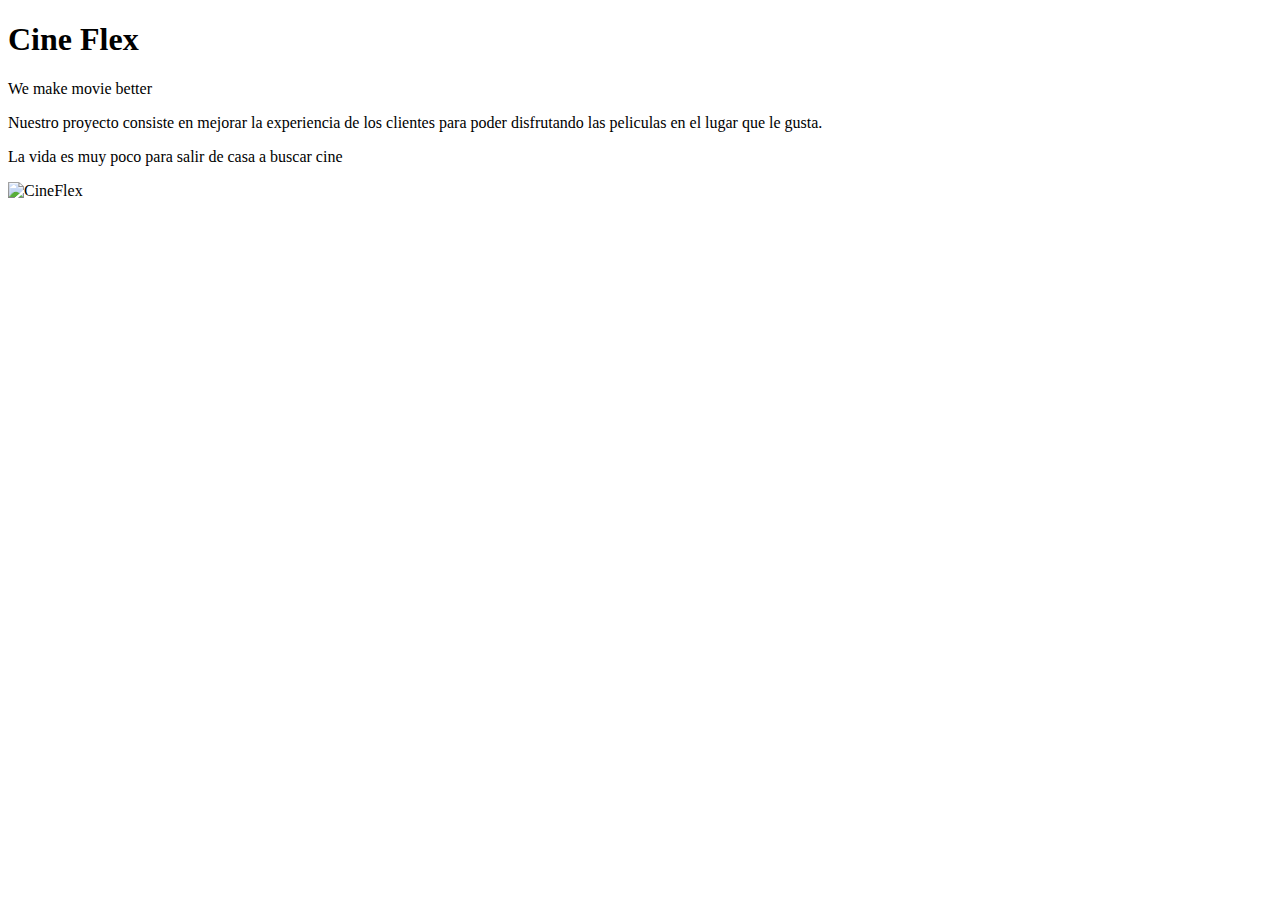
==== index.html @ 94b9f435 "añadido el título del proyecto. un poco de descripciones. el logotipo" ====
<!DOCTYPE html>
<html lang="en">
<head>
    <meta charset="UTF-8">
    <title>Cine Flex</title>
</head>
<body>
    <h1>Cine Flex</h1>

    <p>We make movie better</p>
    <p>Nuestro proyecto consiste en mejorar la experiencia de los clientes para poder disfrutando las peliculas en el lugar que le gusta.  </p>
    <p>La vida es muy poco para salir de casa a buscar cine</p>
    <img src="resources\CineFlex.png" alt="CineFlex" />
</body>
</html>
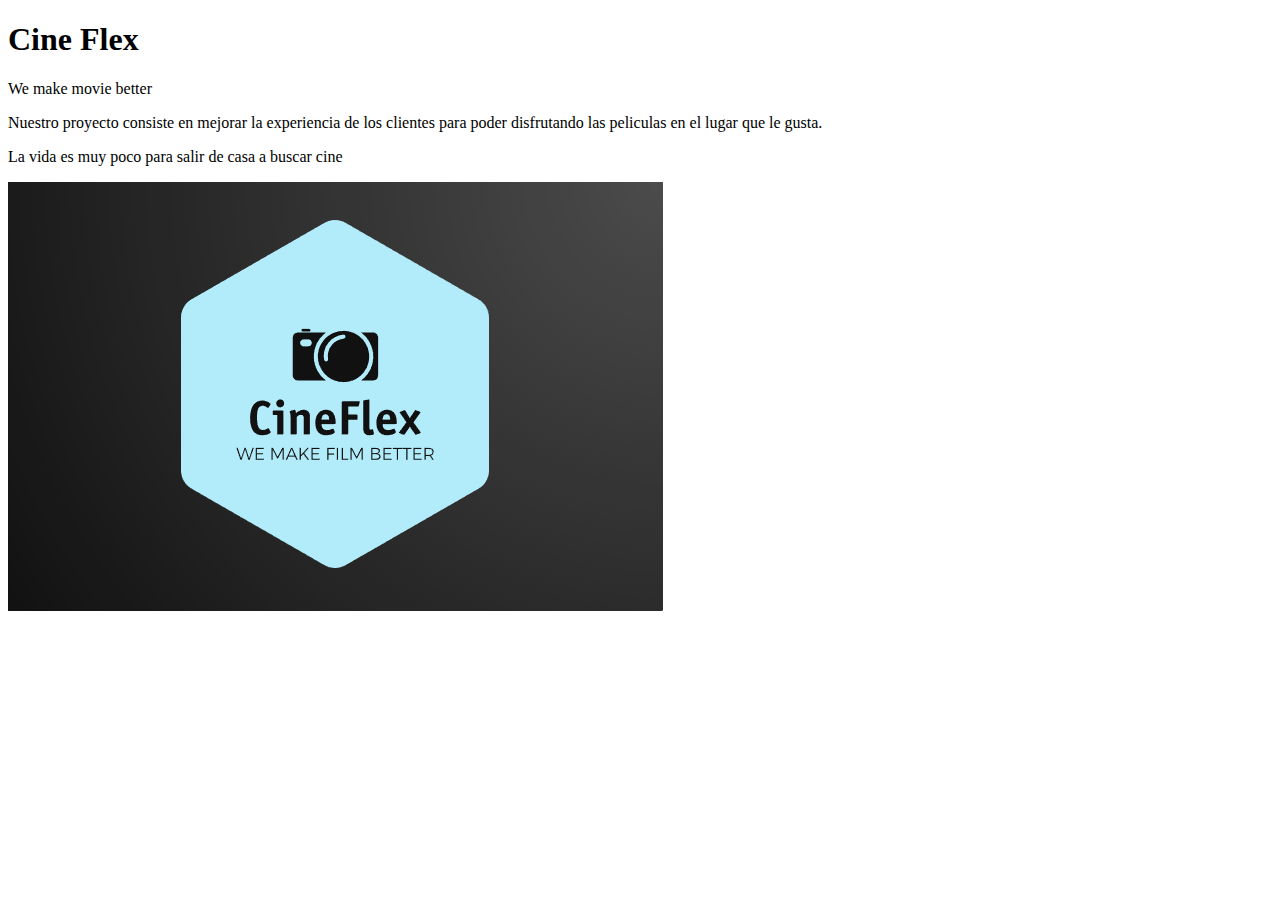
==== commit 815206e0: "cambiado el idioma de index.html a "es". Pequeña prueba para probar el sourcetree" ====
--- a/index.html
+++ b/index.html
@@ -1,5 +1,5 @@
 <!DOCTYPE html>
-<html lang="en">
+<html lang="es">
 <head>
     <meta charset="UTF-8">
     <title>Cine Flex</title>
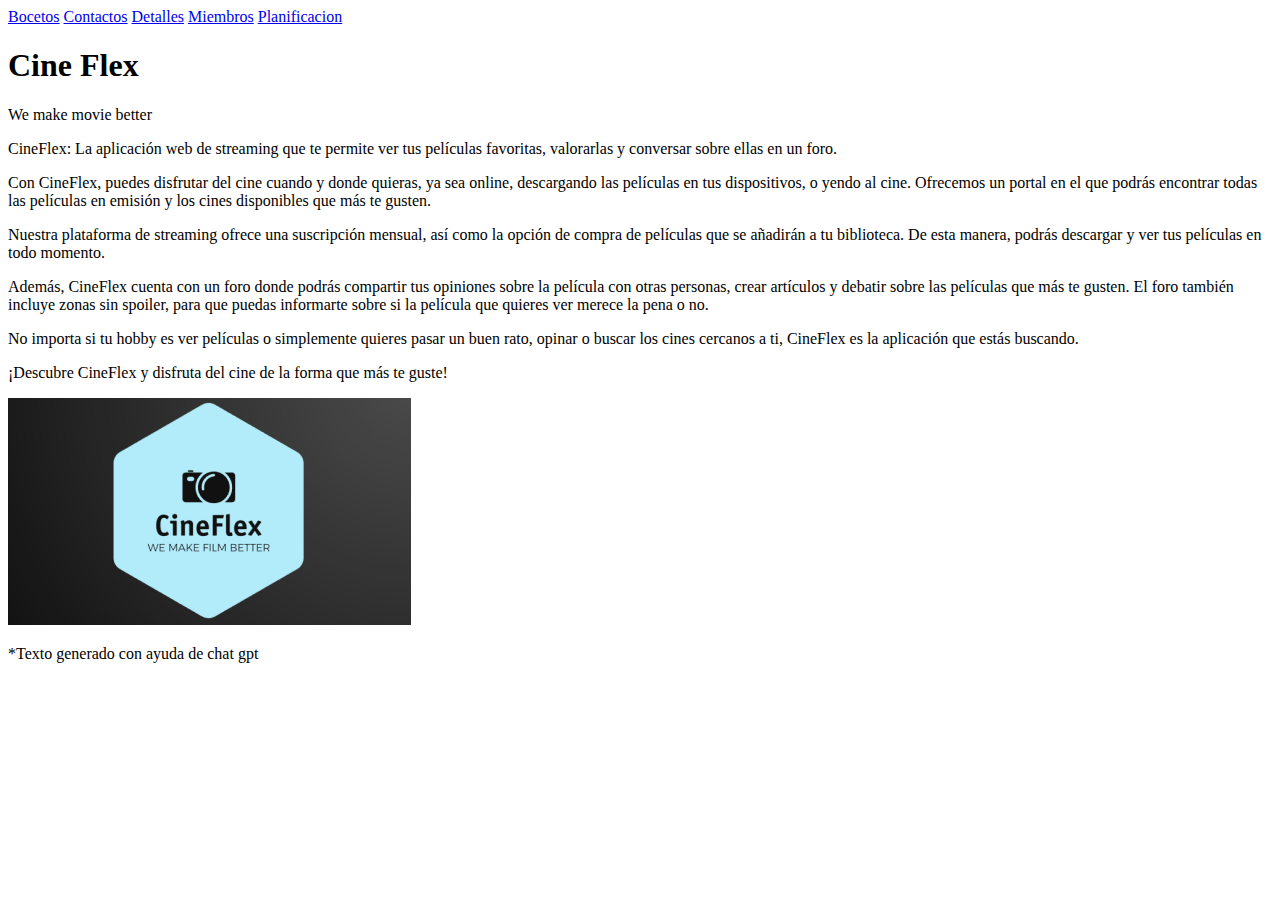
==== commit c3470c69: "Add files via upload" ====
--- a/index.html
+++ b/index.html
@@ -5,11 +5,18 @@
     <title>Cine Flex</title>
 </head>
 <body>
+    <a href="bocetos.html">Bocetos</a> <a href="contacto.html">Contactos</a> <a href="detalles.html">Detalles</a> <a href="miembros.html">Miembros</a> <a href="planificacion.html">Planificacion</a>
     <h1>Cine Flex</h1>
 
     <p>We make movie better</p>
-    <p>Nuestro proyecto consiste en mejorar la experiencia de los clientes para poder disfrutando las peliculas en el lugar que le gusta.  </p>
-    <p>La vida es muy poco para salir de casa a buscar cine</p>
-    <img src="resources\CineFlex.png" alt="CineFlex" />
+    <p>CineFlex: La aplicación web de streaming que te permite ver tus películas favoritas, valorarlas y conversar sobre ellas en un foro.</p>
+    <p>Con CineFlex, puedes disfrutar del cine cuando y donde quieras, ya sea online, descargando las películas en tus dispositivos, o yendo al cine. Ofrecemos un portal en el que podrás encontrar todas las películas en emisión y los cines disponibles que más te gusten.</p>
+    <p>Nuestra plataforma de streaming ofrece una suscripción mensual, así como la opción de compra de películas que se añadirán a tu biblioteca. De esta manera, podrás descargar y ver tus películas en todo momento.</p>
+    <p>Además, CineFlex cuenta con un foro donde podrás compartir tus opiniones sobre la película con otras personas, crear artículos y debatir sobre las películas que más te gusten. El foro también incluye zonas sin spoiler, para que puedas informarte sobre si la película que quieres ver merece la pena o no.</p>
+    <p>No importa si tu hobby es ver películas o simplemente quieres pasar un buen rato, opinar o buscar los cines cercanos a ti, CineFlex es la aplicación que estás buscando.</p>
+    <p>¡Descubre CineFlex y disfruta del cine de la forma que más te guste!</p>
+    
+    <img src="img\CineFlex.png" alt="CineFlex" />
+    <p>*Texto generado con ayuda de chat gpt</p>
 </body>
 </html>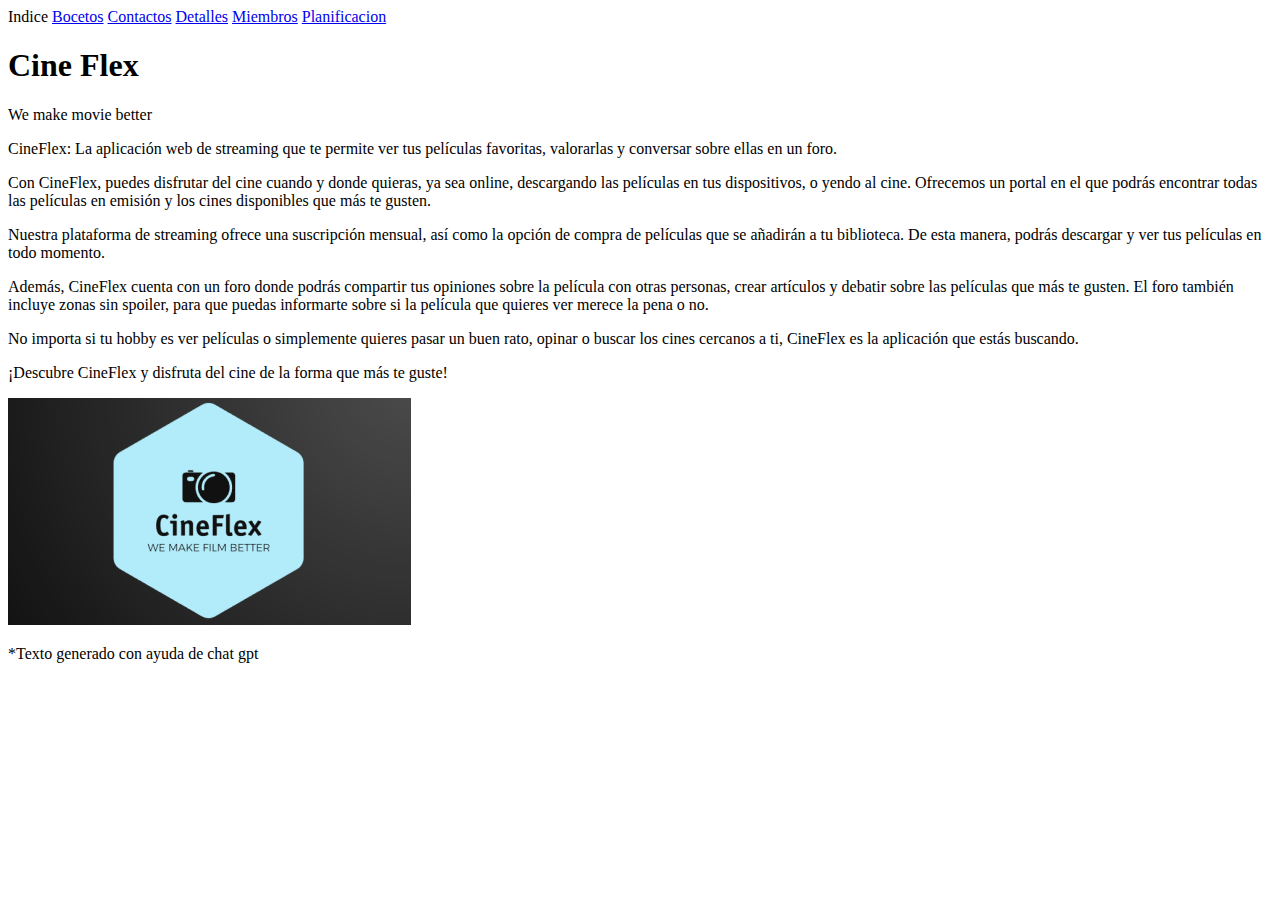
==== commit b82c108f: "Retocado los <a>" ====
--- a/index.html
+++ b/index.html
@@ -5,7 +5,15 @@
     <title>Cine Flex</title>
 </head>
 <body>
-    <a href="bocetos.html">Bocetos</a> <a href="contacto.html">Contactos</a> <a href="detalles.html">Detalles</a> <a href="miembros.html">Miembros</a> <a href="planificacion.html">Planificacion</a>
+    <div>
+        <a>Indice</a>
+        <a href="bocetos.html">Bocetos</a>
+        <a href="contacto.html">Contactos</a>
+        <a href="detalles.html">Detalles</a>
+        <a href="miembros.html">Miembros</a>
+        <a href="planificacion.html">Planificacion</a>
+    </div>
+    
     <h1>Cine Flex</h1>
 
     <p>We make movie better</p>
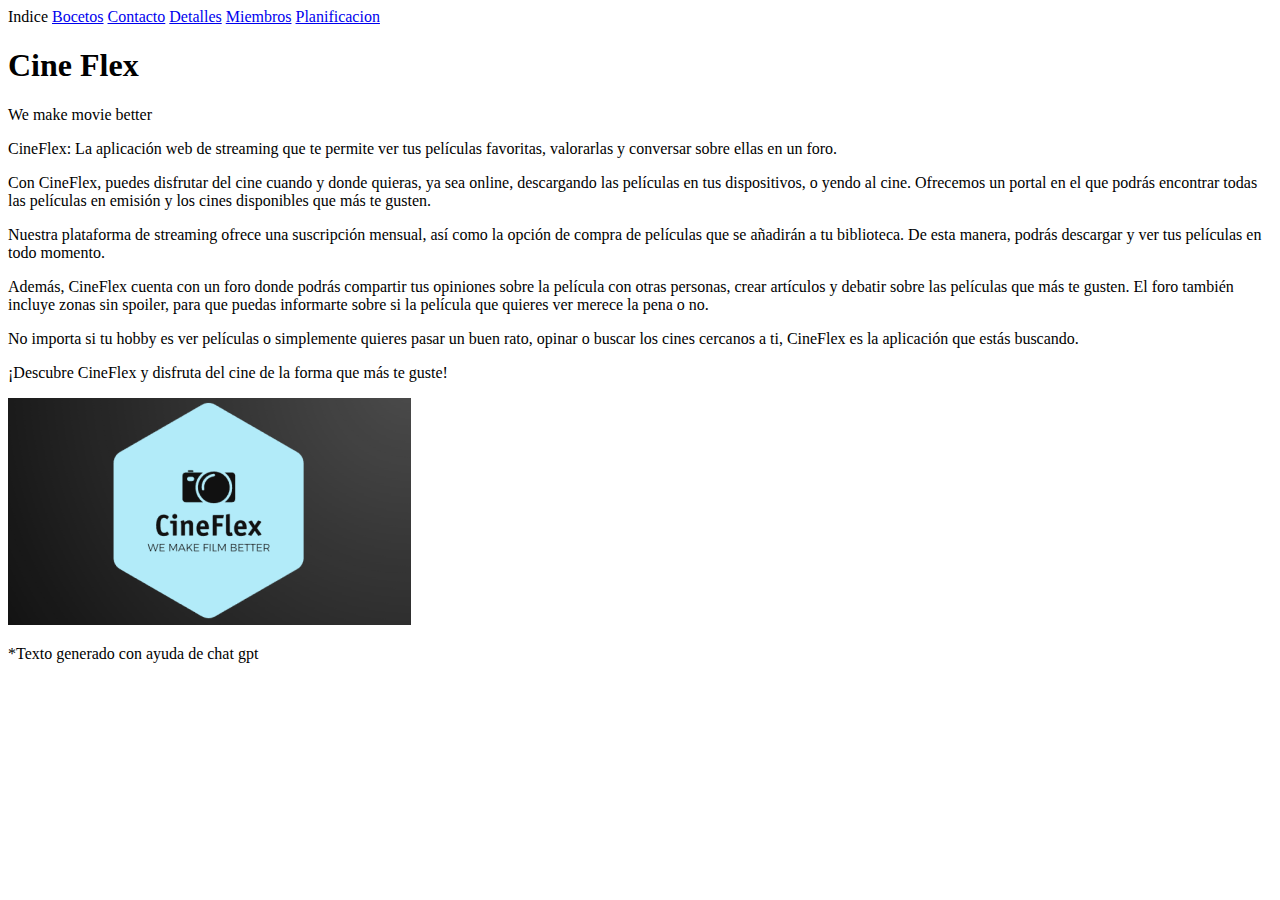
==== commit 74ad8664: "Typo" ====
--- a/index.html
+++ b/index.html
@@ -8,7 +8,7 @@
     <div>
         <a>Indice</a>
         <a href="bocetos.html">Bocetos</a>
-        <a href="contacto.html">Contactos</a>
+        <a href="contacto.html">Contacto</a>
         <a href="detalles.html">Detalles</a>
         <a href="miembros.html">Miembros</a>
         <a href="planificacion.html">Planificacion</a>
@@ -24,7 +24,7 @@
     <p>No importa si tu hobby es ver películas o simplemente quieres pasar un buen rato, opinar o buscar los cines cercanos a ti, CineFlex es la aplicación que estás buscando.</p>
     <p>¡Descubre CineFlex y disfruta del cine de la forma que más te guste!</p>
     
-    <img src="img\CineFlex.png" alt="CineFlex" />
+    <img src="img/CineFlex.png" alt="CineFlex" />
     <p>*Texto generado con ayuda de chat gpt</p>
 </body>
 </html>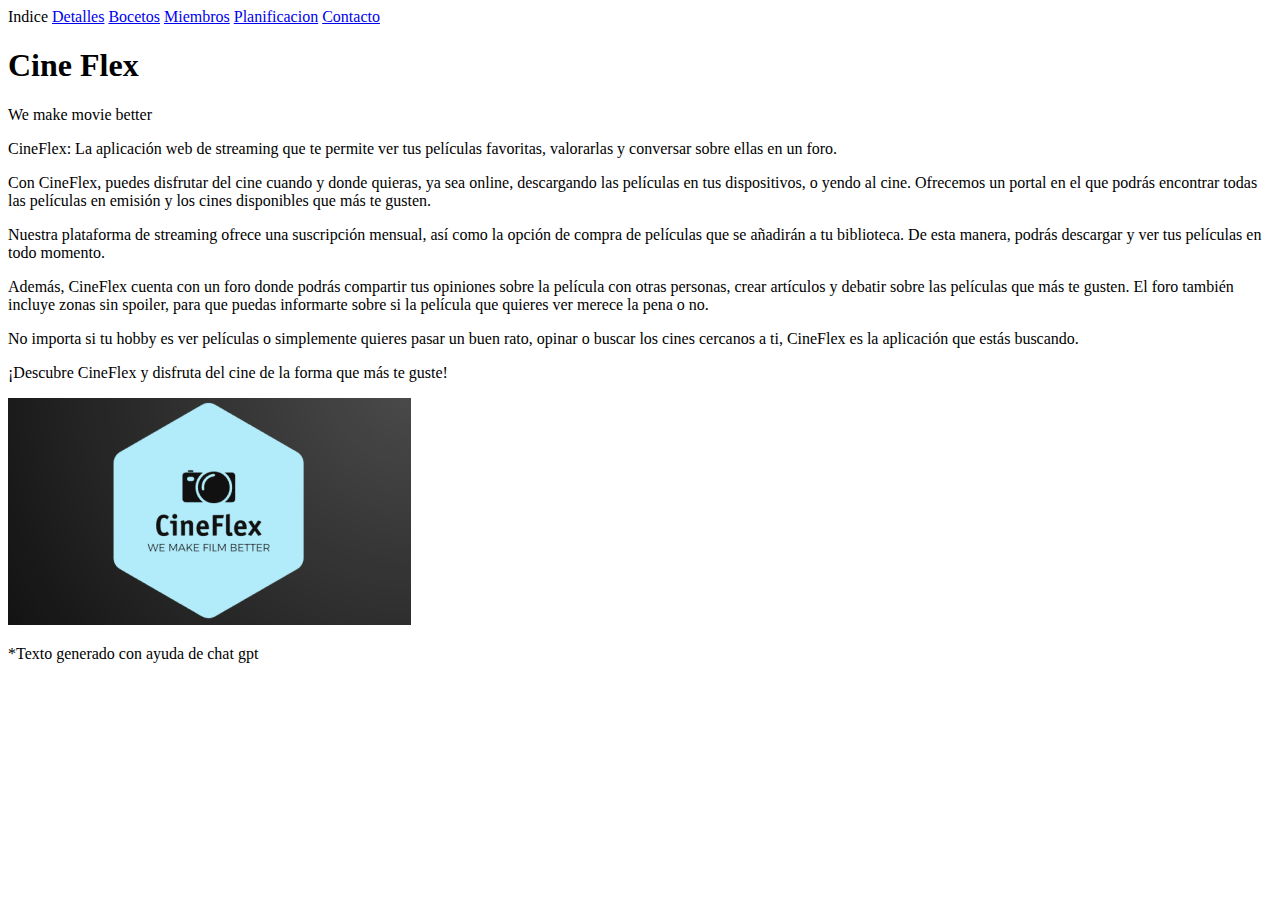
==== commit 1c8d1364: "Reordenado de links" ====
--- a/index.html
+++ b/index.html
@@ -7,11 +7,11 @@
 <body>
     <div>
         <a>Indice</a>
+        <a href="detalles.html">Detalles</a>
         <a href="bocetos.html">Bocetos</a>
-        <a href="contacto.html">Contacto</a>
-        <a href="detalles.html">Detalles</a>
         <a href="miembros.html">Miembros</a>
         <a href="planificacion.html">Planificacion</a>
+        <a href="contacto.html">Contacto</a>
     </div>
     
     <h1>Cine Flex</h1>
